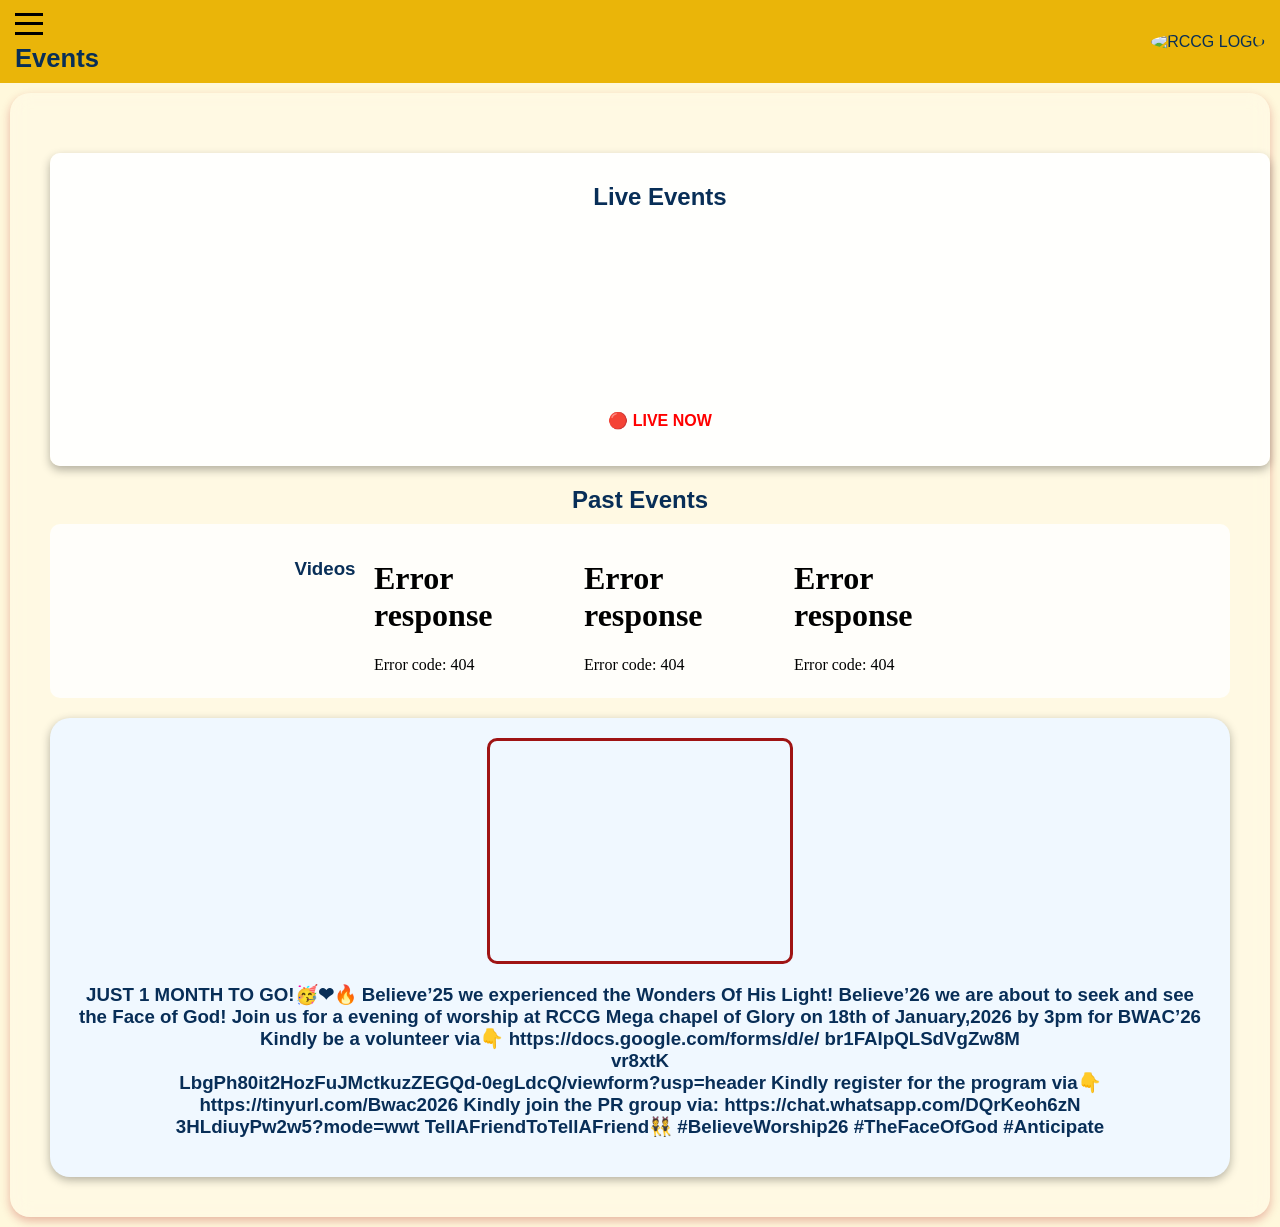
==== events.html @ 15172cbc "Add files via upload" ====
<!DOCTYPE html>
<html lang="en">
<head>
    <meta charset="UTF-8">
    <meta name="viewport" content="width=device-width, initial-scale=1.0">
    <title>Events - RCCG Teen Affair</title>
    <link rel="stylesheet" href="events.css">
</head>
<body>
    <header>
        <div class="top-header">
            <div class="hamburger" onclick="toggleMenu()">
                <span></span>
                <span></span>
                <span></span>
            </div>
            <h1>Events</h1>
        </div>
        <div class="header-logo">
        <img src="logo.jpg" alt="RCCG LOGO" class="imag">
        </div>
    </header>
    <nav id="nav-menu" class="nav-menu">
        <ul>
            <li><a href="events.html">Events</a></li>
            <li><a href="sunday-school.html">Sunday School</a></li>
            <li><a href="study-guide.html">Study Guide</a></li>
            <li><a href="counselling.html"> Guilding And Counselling</a></li>
            <li><a href="index.html">Home</a></li>
        </ul>
    </nav>
    <main>
        <div class="container">
            <section class="live-section">
                <h2>Live Events</h2>
              <div class="live-content">
  <iframe 
    width="120" 
    height="100" 
    src="https://livepush.io/embed/em5b26bKX7ZN7c3D0?lowLatency=1" 
    frameborder="0" 
    allowfullscreen>
  </iframe>
  <p class="live-status">🔴 LIVE NOW</p>
</div>
            </section>
            <section class="event-section">
                <h2>Past Events</h2>
                <div class="event-content">
                    <div class="videos">
                        <h3>Videos</h3>
                        <div class="video">
                            <iframe width="200" height="150" src="Belive 26.mp4" frameborder="0" allowfullscreen></iframe>
                        </div>
                        <div class="video">
                            <iframe width="200" height="150" src="Belive 26.mp4" frameborder="0" allowfullscreen></iframe>
                        </div>
                        <div class="video">
                            <iframe width="200" height="150" src="Belive 26.mp4" frameborder="0" allowfullscreen></iframe>
                        </div>
                    </div>
                </div>
            </section>
       
            <div class="photos-events"> 
                <div class="photo-event">
                    <div class="belive"> </div>
                    <h3>JUST 1 MONTH TO GO!🥳❤🔥

Believe’25 we experienced the Wonders Of His Light!
Believe’26 we are about to seek and see the Face of God!

Join us for a evening of worship at RCCG Mega chapel of Glory on 18th of January,2026 by 3pm for BWAC’26

Kindly be a volunteer via👇
https://docs.google.com/forms/d/e/ br1FAIpQLSdVgZw8M <br>vr8xtK <br>LbgPh80it2HozFuJMctkuzZEGQd-0egLdcQ/viewform?usp=header

Kindly register for the program via👇
https://tinyurl.com/Bwac2026

Kindly join the PR group via:
https://chat.whatsapp.com/DQrKeoh6zN <br> 3HLdiuyPw2w5?mode=wwt

TellAFriendToTellAFriend👯
#BelieveWorship26  #TheFaceOfGod #Anticipate</h3>
                </div>
            </div>
    </main>

    <script src="script.js"></script>
</body>
</html>
---- events.css ----
/* Styles for the Events page */
body {
    margin: 0;
    padding: 0;
    font-family: "Poppins", sans-serif;
    color: rgb(8, 46, 87);
    background: cornsilk;
    background-size: cover;
    background-position: center;
    background-repeat: no-repeat;
}

header {
    background-color: rgb(234, 181, 9);
    display: flex;
    justify-content: space-between;
    align-items: center;
    padding: 10px 15px;
}

.top-header {
    display: flex;
    flex-direction: column;
    align-items: flex-start;
}

.top-header h1 {
    font-size: 1.2rem;
    margin: 0;
}

.hamburger {
    cursor: pointer;
    display: flex;
    flex-direction: column;
    justify-content: space-around;
    width: 28px;
    height: 28px;
    margin-bottom: 6px;
}

.hamburger span {
    width: 100%;
    height: 3px;
    background: black;
    transition: 0.3s;
}

.imag {
    width: 70px;
    border-radius: 50%;
}

.nav-menu {
    display: none;
    position: absolute;
    top: 70px;
    left: 0;
    background: rgba(234, 127, 13, 0.9);
    width: 220px;
    box-shadow: 0 4px 10px rgba(0,0,0,0.3);
    z-index: 100;
}

.nav-menu.active {
    display: block;
}

.nav-menu ul {
    list-style: none;
    padding: 0;
    margin: 0;
}

.nav-menu li {
    padding: 12px;
}

.nav-menu a {
    text-decoration: none;
    color: rgb(7, 62, 94);
    font-weight: bold;
}

main {
    padding: 10px;
}

.container {
    background: rgba(255, 255, 255, 0.2);
    backdrop-filter: blur(10px);
    padding: 20px;
    border-radius: 20px;
    box-shadow: 0 4px 10px rgba(180, 30, 30, 0.3);
    text-align: center;
}

h2 {
    margin: 10px 0;
}

.event {
    background: rgba(255, 255, 255, 0.8);
    padding: 10px;
    border-radius: 10px;
    margin: 15px 0;
    display: flex;
    gap: 10px;
    overflow-x: auto;
    flex-wrap: nowrap;
}

.video {
    flex-shrink: 0;
    border-radius: 10px;
    overflow: hidden;
}

.video iframe {
    width: 160px;
    height: 110px;
    border-radius: 10px;
}

.live-section {
    background: rgba(255, 255, 255, 0.9);
    padding: 20px;
    border-radius: 10px;
    box-shadow: 0 4px 10px rgba(0,0,0,0.3);
    margin: 20px auto;
    text-align: center;
    width: 100%;
}

.live-content {
    display: flex;
    flex-direction: column;
    align-items: center;
}

.live-content iframe {
    width: 100%;
    max-width: 300px;
    height: 180px;
    border-radius: 10px;
    border: none;
}

.live-status {
    color: red;
    font-weight: bold;
    margin-top: 10px;
}

.videos {
    background: rgba(255, 255, 255, 0.8);
    padding: 15px;
    border-radius: 10px;
    display: flex;
    gap: 10px;
    overflow-x: auto;
}

.videos .video {
    min-width: 180px;
}

.photos-events {
    background-color: aliceblue;
    margin-top: 20px;
    padding: 20px;
    border-radius: 20px;
    box-shadow: 0 3px 10px rgba(0,0,0,0.3);
}

.belive {
    width: 100%;
    max-width: 300px;
    height: 220px;
    background-image: url('belive 26 .jpg');
    background-size: cover;
    background-position: center;
    background-repeat: no-repeat;
    border-radius: 10px;
    border: 3px solid #9f1414;
    margin: 0 auto 20px auto;
}

@media (min-width: 768px) {
    .imag {
        width: 90px;
    }

    .top-header h1 {
        font-size: 1.6rem;
    }

    .container {
        padding: 40px;
    }

    .event {
        flex-wrap: wrap;
        justify-content: center;
        overflow-x: hidden;
    }

    .video iframe {
        width: 200px;
        height: 140px;
    }

    .videos {
        justify-content: center;
        overflow-x: hidden;
    }
}
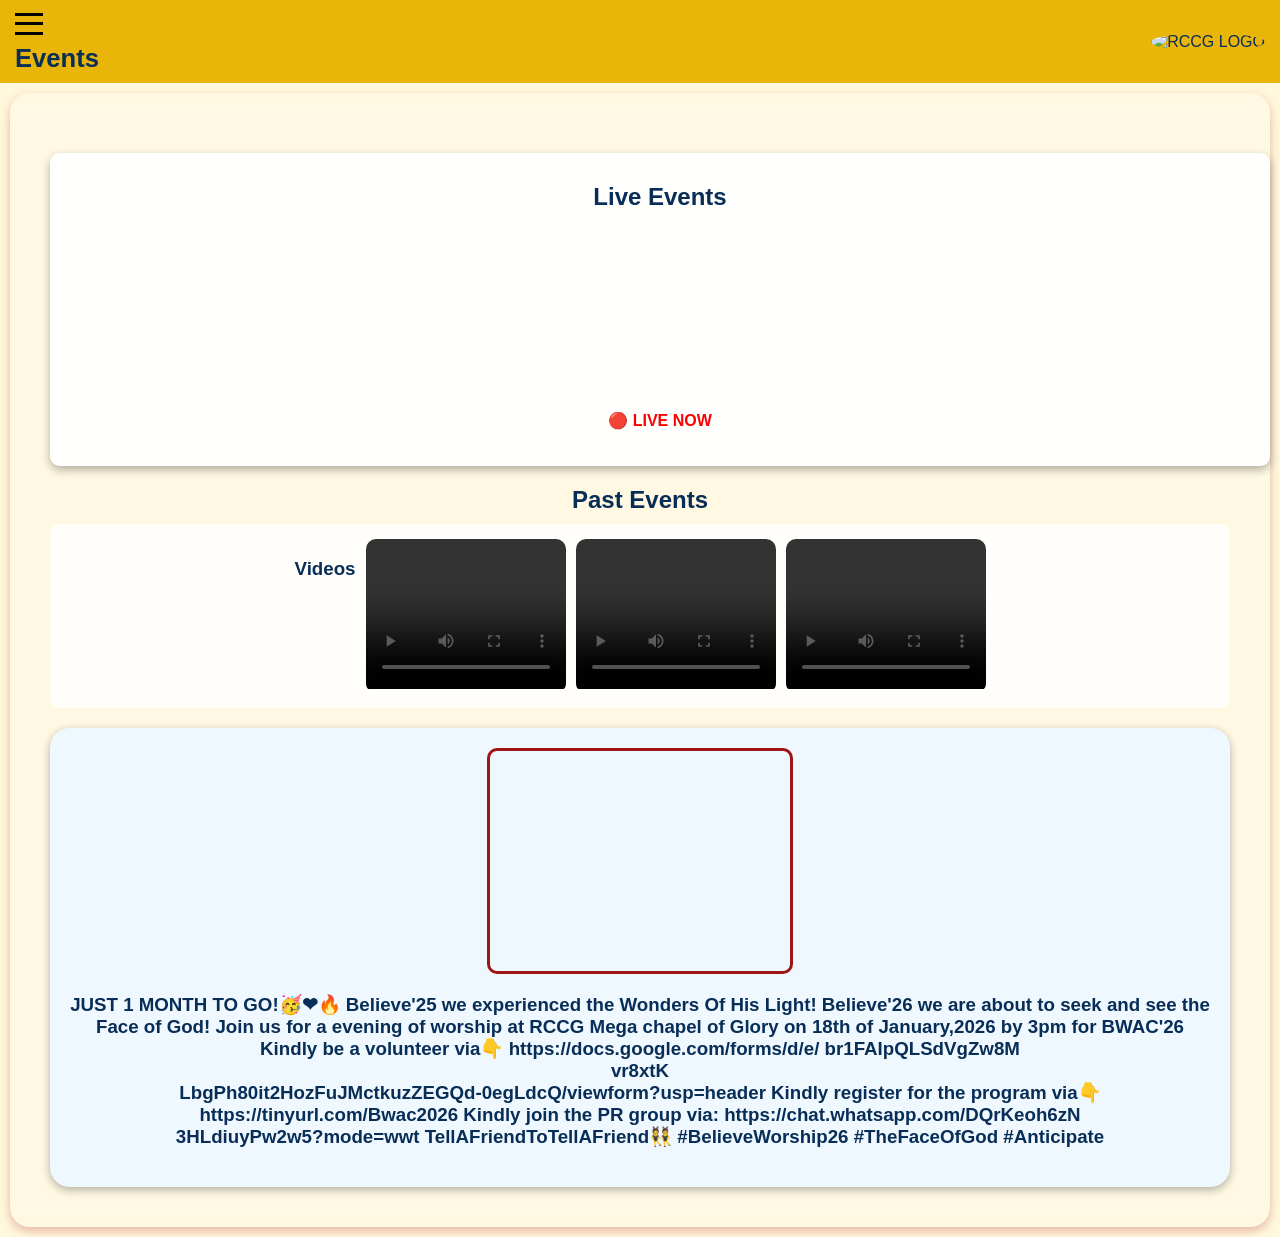
==== commit 99fce822: "Fix: Change iframe to video tag for MP4 files" ====
--- a/events.html
+++ b/events.html
@@ -1,92 +1,101 @@
-<!DOCTYPE html>
-<html lang="en">
-<head>
-    <meta charset="UTF-8">
-    <meta name="viewport" content="width=device-width, initial-scale=1.0">
-    <title>Events - RCCG Teen Affair</title>
-    <link rel="stylesheet" href="events.css">
-</head>
-<body>
-    <header>
-        <div class="top-header">
-            <div class="hamburger" onclick="toggleMenu()">
-                <span></span>
-                <span></span>
-                <span></span>
-            </div>
-            <h1>Events</h1>
-        </div>
-        <div class="header-logo">
-        <img src="logo.jpg" alt="RCCG LOGO" class="imag">
-        </div>
-    </header>
-    <nav id="nav-menu" class="nav-menu">
-        <ul>
-            <li><a href="events.html">Events</a></li>
-            <li><a href="sunday-school.html">Sunday School</a></li>
-            <li><a href="study-guide.html">Study Guide</a></li>
-            <li><a href="counselling.html"> Guilding And Counselling</a></li>
-            <li><a href="index.html">Home</a></li>
-        </ul>
-    </nav>
-    <main>
-        <div class="container">
-            <section class="live-section">
-                <h2>Live Events</h2>
-              <div class="live-content">
-  <iframe 
-    width="120" 
-    height="100" 
-    src="https://livepush.io/embed/em5b26bKX7ZN7c3D0?lowLatency=1" 
-    frameborder="0" 
-    allowfullscreen>
-  </iframe>
-  <p class="live-status">🔴 LIVE NOW</p>
-</div>
-            </section>
-            <section class="event-section">
-                <h2>Past Events</h2>
-                <div class="event-content">
-                    <div class="videos">
-                        <h3>Videos</h3>
-                        <div class="video">
-                            <iframe width="200" height="150" src="Belive 26.mp4" frameborder="0" allowfullscreen></iframe>
-                        </div>
-                        <div class="video">
-                            <iframe width="200" height="150" src="Belive 26.mp4" frameborder="0" allowfullscreen></iframe>
-                        </div>
-                        <div class="video">
-                            <iframe width="200" height="150" src="Belive 26.mp4" frameborder="0" allowfullscreen></iframe>
-                        </div>
-                    </div>
-                </div>
-            </section>
-       
-            <div class="photos-events"> 
-                <div class="photo-event">
-                    <div class="belive"> </div>
-                    <h3>JUST 1 MONTH TO GO!🥳❤🔥
-
-Believe’25 we experienced the Wonders Of His Light!
-Believe’26 we are about to seek and see the Face of God!
-
-Join us for a evening of worship at RCCG Mega chapel of Glory on 18th of January,2026 by 3pm for BWAC’26
-
-Kindly be a volunteer via👇
-https://docs.google.com/forms/d/e/ br1FAIpQLSdVgZw8M <br>vr8xtK <br>LbgPh80it2HozFuJMctkuzZEGQd-0egLdcQ/viewform?usp=header
-
-Kindly register for the program via👇
-https://tinyurl.com/Bwac2026
-
-Kindly join the PR group via:
-https://chat.whatsapp.com/DQrKeoh6zN <br> 3HLdiuyPw2w5?mode=wwt
-
-TellAFriendToTellAFriend👯
-#BelieveWorship26  #TheFaceOfGod #Anticipate</h3>
-                </div>
-            </div>
-    </main>
-
-    <script src="script.js"></script>
-</body>
-</html>+<!DOCTYPE html>
+<html lang="en">
+<head>
+    <meta charset="UTF-8">
+    <meta name="viewport" content="width=device-width, initial-scale=1.0">
+    <title>Events - RCCG Teen Affair</title>
+    <link rel="stylesheet" href="events.css">
+</head>
+<body>
+    <header>
+        <div class="top-header">
+            <div class="hamburger" onclick="toggleMenu()">
+                <span></span>
+                <span></span>
+                <span></span>
+            </div>
+            <h1>Events</h1>
+        </div>
+        <div class="header-logo">
+        <img src="logo.jpg" alt="RCCG LOGO" class="imag">
+        </div>
+    </header>
+    <nav id="nav-menu" class="nav-menu">
+        <ul>
+            <li><a href="events.html">Events</a></li>
+            <li><a href="sunday-school.html">Sunday School</a></li>
+            <li><a href="study-guide.html">Study Guide</a></li>
+            <li><a href="counselling.html"> Guilding And Counselling</a></li>
+            <li><a href="index.html">Home</a></li>
+        </ul>
+    </nav>
+    <main>
+        <div class="container">
+            <section class="live-section">
+                <h2>Live Events</h2>
+              <div class="live-content">
+  <iframe 
+    width="120" 
+    height="100" 
+    src="https://livepush.io/embed/em5b26bKX7ZN7c3D0?lowLatency=1" 
+    frameborder="0" 
+    allowfullscreen>
+  </iframe>
+  <p class="live-status">🔴 LIVE NOW</p>
+</div>
+            </section>
+            <section class="event-section">
+                <h2>Past Events</h2>
+                <div class="event-content">
+                    <div class="videos">
+                        <h3>Videos</h3>
+                        <div class="video">
+                            <video width="200" height="150" controls>
+                                <source src="Belive 26.mp4" type="video/mp4">
+                                Your browser does not support the video tag.
+                            </video>
+                        </div>
+                        <div class="video">
+                            <video width="200" height="150" controls>
+                                <source src="Belive 26.mp4" type="video/mp4">
+                                Your browser does not support the video tag.
+                            </video>
+                        </div>
+                        <div class="video">
+                            <video width="200" height="150" controls>
+                                <source src="Belive 26.mp4" type="video/mp4">
+                                Your browser does not support the video tag.
+                            </video>
+                        </div>
+                    </div>
+                </div>
+            </section>
+       
+            <div class="photos-events"> 
+                <div class="photo-event">
+                    <div class="belive"> </div>
+                    <h3>JUST 1 MONTH TO GO!🥳❤🔥
+
+Believe'25 we experienced the Wonders Of His Light!
+Believe'26 we are about to seek and see the Face of God!
+
+Join us for a evening of worship at RCCG Mega chapel of Glory on 18th of January,2026 by 3pm for BWAC'26
+
+Kindly be a volunteer via👇
+https://docs.google.com/forms/d/e/ br1FAIpQLSdVgZw8M <br>vr8xtK <br>LbgPh80it2HozFuJMctkuzZEGQd-0egLdcQ/viewform?usp=header
+
+Kindly register for the program via👇
+https://tinyurl.com/Bwac2026
+
+Kindly join the PR group via:
+https://chat.whatsapp.com/DQrKeoh6zN <br> 3HLdiuyPw2w5?mode=wwt
+
+TellAFriendToTellAFriend👯
+#BelieveWorship26  #TheFaceOfGod #Anticipate</h3>
+                </div>
+            </div>
+    </main>
+
+    <script src="script.js"></script>
+</body>
+</html>
